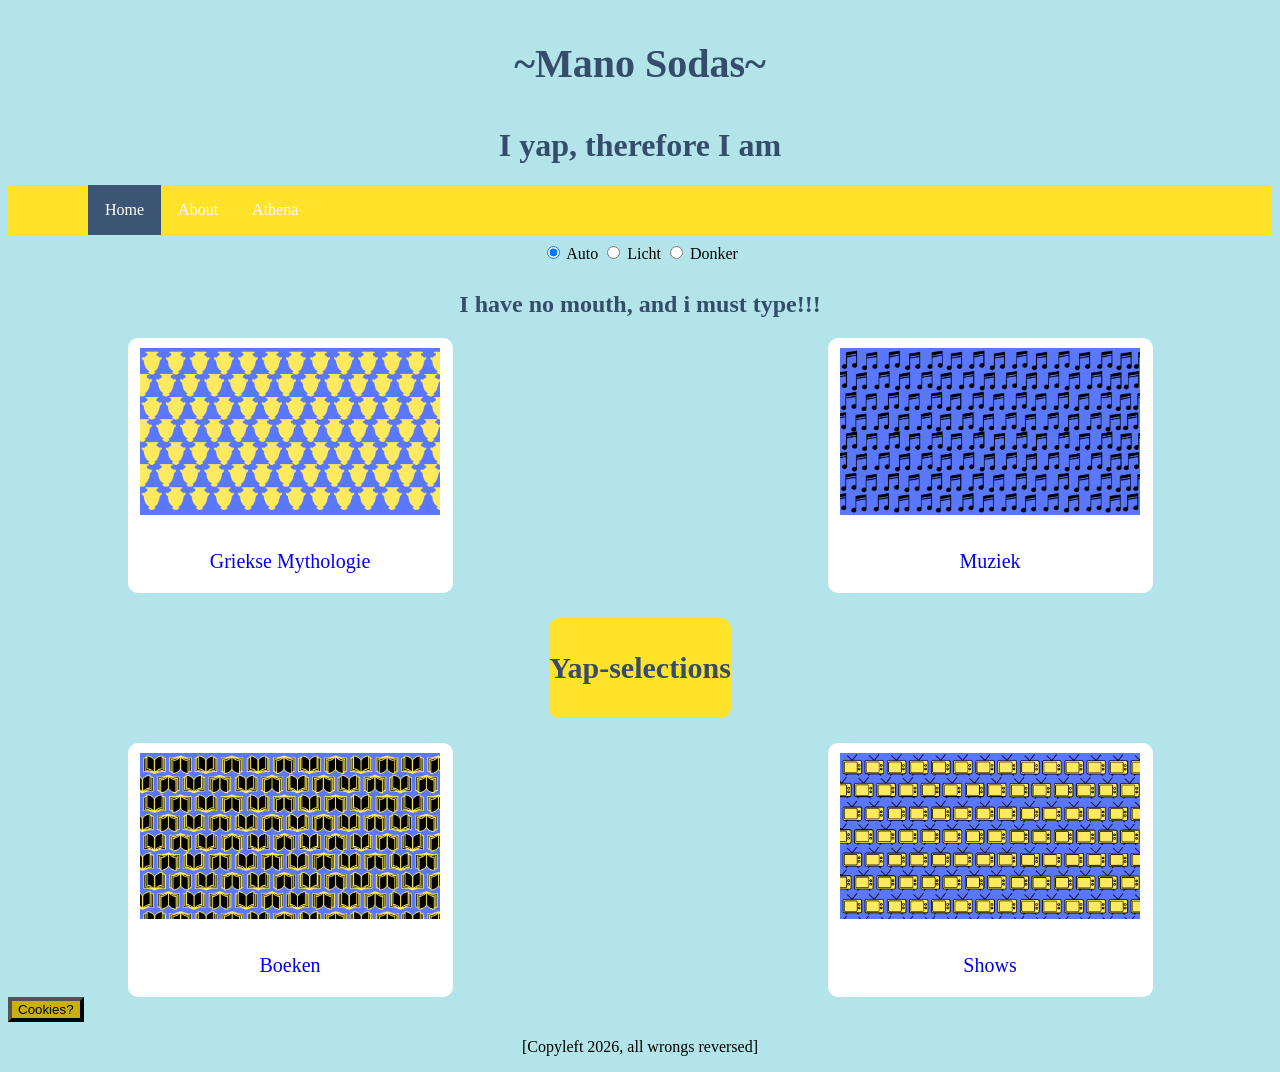
==== index.html @ f22c4a35 "responsive prev. bug fixed" ====
<!doctype html>
<html lang="en">
  <head>
    <meta charset="UTF-8" />
    <meta name="viewport" content="width=device-width, initial-scale=1.0" />
    <meta name="author" content="Shakila" />
    <meta name="color-scheme" content="dark light" />

    <title>MANO SODAS / klépos</title>
    <link rel="stylesheet" href="./style/normal_index.css" />

    <!-- Importeer het webring component, voeg jouw eigen domein toe in data-page -->
    <script
      data-page="https://manosodas.nl"
      src="https://digitaaltuintje.nl/webring.js"
      defer
    ></script>
    <!-- Importeer het webring component, voeg jouw eigen domein toe in data-page -->
    <!-- <script
      data-page="[https://voorbeeld.nl]"
      src="https://digitaaltuintje.nl/webring.js"
      defer
    ></script> -->
  </head>
 <body>
          <h3>~Mano Sodas~</h3>

      <header>
        <!-- <h3><span>~</span><span>M</span><span>a</span><span>n</span><span>o</span> <span>S</span><span>o</span><span>d</span><span>a</span>s</span><span>~</span></h3> -->
        <!-- <h3>~Mano Sodas~</h3> -->
        <h1>I yap, therefore I am</h1>
        
        <header>
        <nav>
          <ul>
            <li><a href="#index" class="active"> Home</a></li>
            <li><a href="about.html"> About</a></li>
            <li><a href="athena.html"> Athena</a></li>
            
          </ul>
        </nav>
      </header> 



        <form>
          <label for="system-mode">
            <input
              type="radio"
              id="system-mode"
              name="color-theme"
              value="auto"
              checked
            />
            Auto
          </label>
          <label for="light-mode">
            <input
              type="radio"
              id="light-mode"
              name="color-theme"
              value="light"
            />
            Licht
          </label>
          <label for="dark-mode">
            <input
              type="radio"
              id="dark-mode"
              name="color-theme"
              value="dark"
            />
            Donker
          </label>
        </form>
      </header>

           <h2>I have no mouth, and i must type!!! </h2>
          <!-- <h3> Yap-selections </h3> -->
      <main>
        <!-- <h2>I have no mouth, and i must type!!! </h2> -->
        <h2>Yap-selections </h2>


        <a href="athena.html" class="button-griek"><img src="images/light.png" alt= "plaatje van griekse krater"><p>Griekse Mythologie</p></a>
        <a href="songtxt/tame1.html" class="button-muziek"><img src="images/music.png" alt="plaate van muzieknoten"><p>Muziek</p></a>
        <a href="Tame.html" class="button-boek"><img src="images/book2.png" alt="plaatje van boeken"><p>Boeken</p></a>
        <a href="Tame.html" class="button-show"><img src="images/shows.png" alt="plaatje van een TV"><p>Shows</p></a>
       
      </main>

      <section>
      	<button commandfor="mode-dialog" command="show-modal">Cookies?</button>
         </section>
	
	<dialog id="mode-dialog">
		<!-- <form method="dialog"> -->
      <p>Het opslaan van jouw informatie doen wij niet aan. Toch zit dit tuintje binnenin de <strong>Intratuin</strong> genaamd <strong>Github</strong> waar mogelijk jouw IP adres wordt opgeslagen.</p>
      <footer>Meer weten? Kijk dan op <a href="https://docs.github.com/en/site-policy/privacy-policies/github-general-privacy-statement">Github Privacy Statement</a></footer>
       <form method="dialog">
        <button>Ik begrijp het.</button>
    </form>
  </dialog>
      <footer>
        <p>[Copyleft 2026, all wrongs reversed]</p>
      </footer>
    </body>
  </body>
</html>
---- style/normal_index.css ----
html {
  color-scheme: light dark;

  --background-full: light-dark(#b3e4e9, #2e4057);
  --background-ul: light-dark(#ffe32a, #fce762);
  --text: light-dark(#354c6a, #ddbdd5);
  --text-ul: light-dark(#000000, #fff08e);
  --hover: light-dark(#86b0e5, #2d6a6f);
  --active: light-dark(#3d5574, #92b9bd);
  --cookie: light-dark(rgb(143, 241, 234), rgb(3, 150, 140));
  --button: light-dark(#c9b010, #fce762);
  --buttonhover: light-dark(rgb(3, 59, 150), #96830b);
  --borderradius: 10px;
  --blocks: light-dark(white, #4c62c3);
  --blockshover: light-dark(blue, #f87060);
}

/* border kleuren ook in de custom proper s*/

html:has([value="light"]:checked) {
  color-scheme: light;
  background-color: var(--background);
}

html:has([value="dark"]:checked) {
  color-scheme: dark;
  background-color: var(--background);
}

body {
  background-color: var(--background-full);
}

h1,
h2,
h3 {
  color: var(--text);
  text-align: center;
}

@keyframes --title_upndown {
  0% {
    scale: 1;
  }
  10% {
    translate: 0em 0em;
    scale: 1.2 0.8;
  }
  20% {
    translate: 0em -0.25em;
    scale: crimson;
  }
  30% {
    translate: 0em -0.25em;
  }
  40% {
    scale: 0.9 1.1;
  }
  50% {
    scale: 1;
  }
  100% {
    scale: 1;
  }
}

body h3 {
  font-size: 2.5rem;
  transform-origin: center bottom;
  animation-name: --title_upndown;
  animation-duration: 3s;
  animation-iteration-count: infinite;

  &:nth-of-type(1) {
    animation-delay: 0s;
  }
}

ul {
  list-style-type: none;
  margin: 0;
  padding: 0 5rem;
  overflow: hidden;
  background-color: var(--background-ul);

  li {
    a {
      display: block;
      color: white;
      padding: 16px 17px;
      text-decoration: none;
      float: left;
    }
  }
}

ul li a:hover {
  background-color: var(--hover);
}

ul li a.active {
  /* border-radius: 17px; */
  background-color: var(--active);
}

form {
  color: var(--text-ul);
  text-align: center;
  padding: 0.5em;
}

section {
  justify-self: center;
}

button {
  background-color: var(--button);
  border-color: black;
  border-width: 4px;
  padding: clamp(1em 1em);

  &:hover {
    background-color: var(--buttonhover);
  }
}

dialog {
  margin: auto;
  text-align: center;
  max-width: 20em;

  background-color: var(--cookie);
  color: var(--text);

  &::backdrop {
    background-color: var(--backdrop-dialog);
    backdrop-filter: blur(2px);
  }
}

/* selections */

main {
  font-size: 20px;
  display: grid;
  /* section p { */
  @media (width > 60em) {
    grid-template-columns: 5em 15em 15em 5em;
    /* grid-auto-rows: 100px; */
    place-items: center;
    align-items: start;
    grid-template-areas:
      "one . . two"
      ". txt1 txt1 ."
      "three . . four";
    justify-content: center;
  }

  @media (width < 60em) {
    grid-template-columns: 15em 15em;
    /* grid-auto-rows: 100px; */
    place-items: center;
    align-items: start;
    column-gap: 50px;
    grid-template-areas:
      "one two"
      "txt1 txt1"
      "three four";
    justify-content: center;
  }

  @media (width < 45em) {
    grid-template-columns: 10em 1em;
    /* grid-auto-rows: 100px; */
    align-items: start;
    place-items: center;
    grid-gap: 50px;
    grid-template-areas:
      "txt1"
      "one"
      "two"
      "three"
      "four";
    /* "one . . two"
      ". . txt1 ."
      "three . . four"; */
    justify-content: center;
  }
}

main img {
  width: 300px;
  padding: 0.5em;
  /* height: 00px; */
}

main h2 {
  background-color: var(--background-ul);
  grid-area: txt1;
  /* text-align: center; */
  border-radius: var(--borderradius);
  height: 100px;
  display: flex;
  justify-content: center;
  align-items: center;
}

main a:nth-of-type(1) {
  background-color: var(--blocks);
  text-align: center;
  justify-content: start;
  border-radius: var(--borderradius);
  width: 325px;
  grid-area: one;
  text-decoration: none;
  &:hover {
    background-color: var(--blockshover);
  }
  &:focus {
    background-color: var(--blockshover);
  }
}

main a:nth-of-type(2) {
  background-color: var(--blocks);
  text-align: center;
  border-radius: var(--borderradius);
  width: 325px;
  /* width: 300px; */
  grid-area: two;
  text-decoration: none;
  &:hover {
    background-color: var(--blockshover);
  }
  &:focus {
    background-color: var(--blockshover);
  }
}

main a:nth-of-type(3) {
  background-color: var(--blocks);
  text-align: center;
  border-radius: var(--borderradius);
  width: 325px;
  /* width: 300px; */
  grid-area: three;
  text-decoration: none;
  &:hover {
    background-color: var(--blockshover);
  }
  &:focus {
    background-color: var(--blockshover);
  }
}

main a:nth-of-type(4) {
  background-color: var(--blocks);
  text-align: center;
  border-radius: var(--borderradius);
  width: 325px;
  /* width: 300px; */
  grid-area: four;
  text-decoration: none;
  &:hover {
    background-color: var(--blockshover);
  }
  &:focus {
    background-color: var(--blockshover);
  }
}

/* main h2 {
  background-color: white;
  padding: 15px;
  max-width: 18em;
  margin: 0 auto;
  border-radius: 20px;
}

main p:nth-of-type(1) {
  background-color: white;
  border: 3px solid red;
  border-radius: 10px;
  padding: 15px;
  color: green;
  max-width: 25em;
  text-align: left;
  margin: 0 auto; */
/* margin -> niet meer aan left side https://stackoverflow.com/questions/21245541/min-and-max-width-mess-up-text-align-center */
/* }

main a {
  background-color: green;

  p {
    color: pink;
  }

  img {
    width: 200px;
  }
} */

/* end */

footer p {
  text-align: center;
}
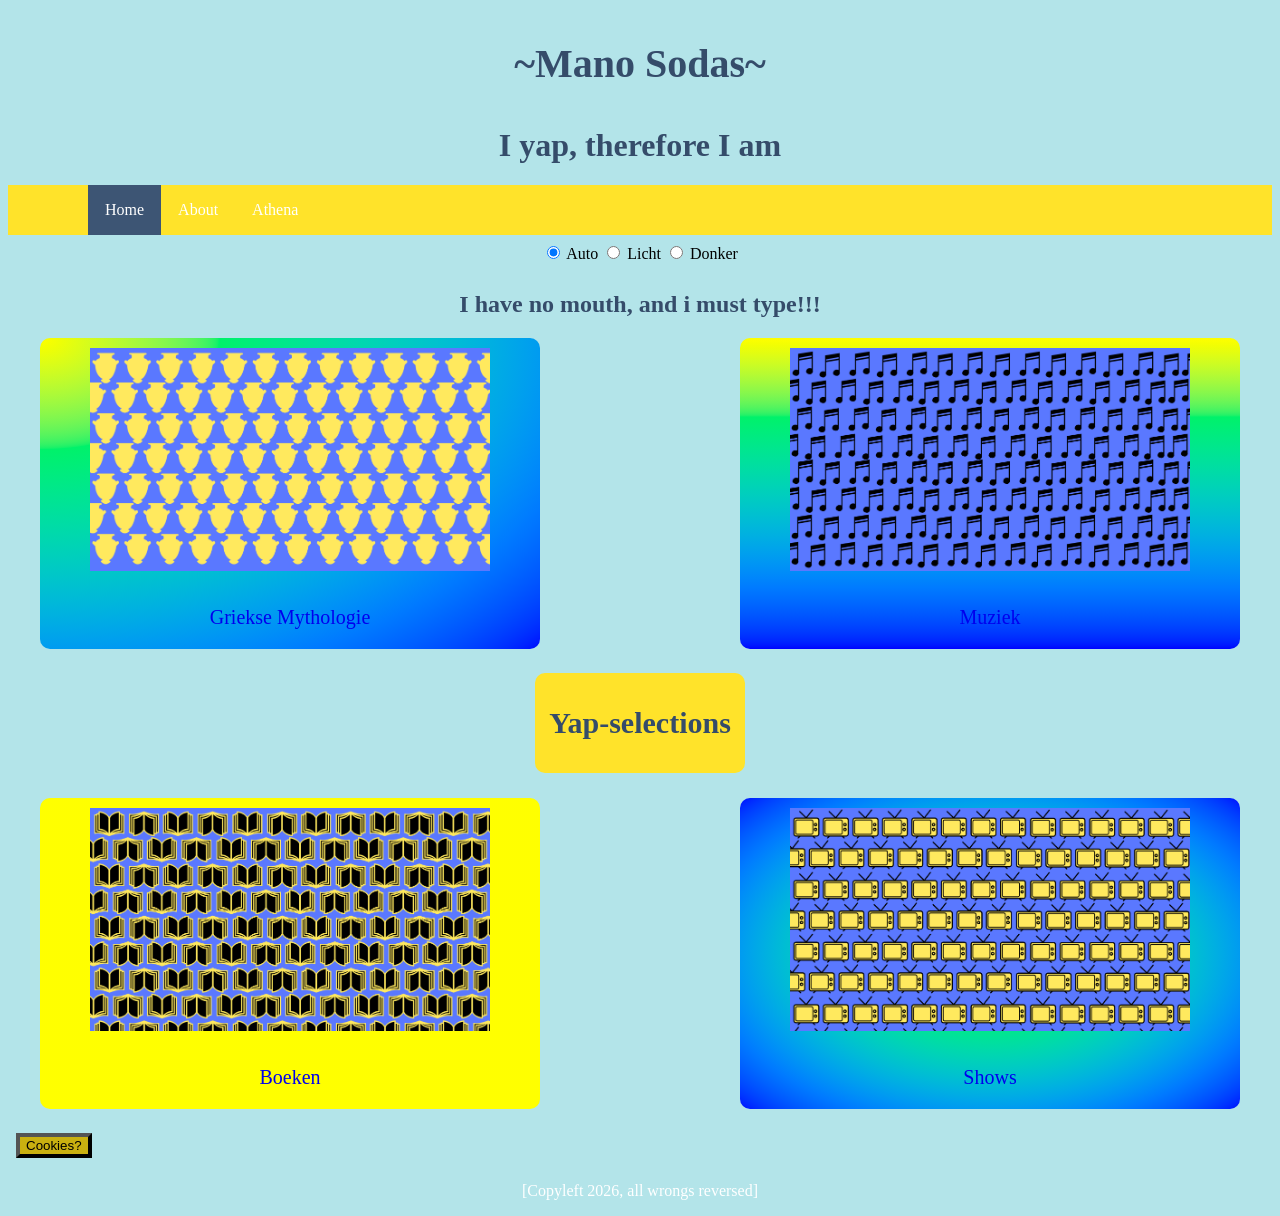
==== commit def729c7: "bugs fixed i hope lol" ====
--- a/index.html
+++ b/index.html
@@ -82,10 +82,10 @@
         <h2>Yap-selections </h2>
 
 
-        <a href="athena.html" class="button-griek"><img src="images/light.png" alt= "plaatje van griekse krater"><p>Griekse Mythologie</p></a>
-        <a href="songtxt/tame1.html" class="button-muziek"><img src="images/music.png" alt="plaate van muzieknoten"><p>Muziek</p></a>
-        <a href="Tame.html" class="button-boek"><img src="images/book2.png" alt="plaatje van boeken"><p>Boeken</p></a>
-        <a href="Tame.html" class="button-show"><img src="images/shows.png" alt="plaatje van een TV"><p>Shows</p></a>
+        <a aria-label="Griekse" href="athena.html" class="button-griek"><img src="images/light.png" alt= "plaatje van griekse krater"><p>Griekse Mythologie</p></a>
+        <a aria-label="Muziekse" href="songtxt/tame1.html" class="button-muziek"><img src="images/music.png" alt="plaate van muzieknoten"><p>Muziek</p></a>
+        <a aria-label="Boekse" href="Tame.html" class="button-boek"><img src="images/book2.png" alt="plaatje van boeken"><p>Boeken</p></a>
+        <a aria-label="Showse" href="Tame.html" class="button-show"><img src="images/shows.png" alt="plaatje van een TV"><p>Shows</p></a>
        
       </main>
 
--- a/style/normal_index.css
+++ b/style/normal_index.css
@@ -13,6 +13,11 @@
   --borderradius: 10px;
   --blocks: light-dark(white, #4c62c3);
   --blockshover: light-dark(blue, #f87060);
+  --width: 325px;
+  --widthbig: 500px;
+  --widthbig2: 400px;
+  --geel: yellow;
+  --blauw: blue;
 }
 
 /* border kleuren ook in de custom proper s*/
@@ -70,10 +75,6 @@
   animation-name: --title_upndown;
   animation-duration: 3s;
   animation-iteration-count: infinite;
-
-  &:nth-of-type(1) {
-    animation-delay: 0s;
-  }
 }
 
 ul {
@@ -111,6 +112,7 @@
 
 section {
   justify-self: center;
+  padding: 1.5em 0.5em 0.5em 0.5em;
 }
 
 button {
@@ -170,11 +172,10 @@
   }
 
   @media (width < 45em) {
-    grid-template-columns: 10em 1em;
-    /* grid-auto-rows: 100px; */
+    grid-template-columns: 10em;
     align-items: start;
     place-items: center;
-    grid-gap: 50px;
+    grid-gap: 45px;
     grid-template-areas:
       "txt1"
       "one"
@@ -200,9 +201,11 @@
   /* text-align: center; */
   border-radius: var(--borderradius);
   height: 100px;
+  width: 210px;
   display: flex;
   justify-content: center;
   align-items: center;
+  padding: clamp(0.5em 1em 1em 1em);
 }
 
 main a:nth-of-type(1) {
@@ -210,7 +213,7 @@
   text-align: center;
   justify-content: start;
   border-radius: var(--borderradius);
-  width: 325px;
+  width: var(--width);
   grid-area: one;
   text-decoration: none;
   &:hover {
@@ -219,13 +222,19 @@
   &:focus {
     background-color: var(--blockshover);
   }
+  @media (width > 60em) {
+    width: var(--widthbig);
+    img {
+      width: var(--widthbig2);
+    }
+  }
 }
 
 main a:nth-of-type(2) {
   background-color: var(--blocks);
   text-align: center;
   border-radius: var(--borderradius);
-  width: 325px;
+  width: var(--width);
   /* width: 300px; */
   grid-area: two;
   text-decoration: none;
@@ -235,13 +244,19 @@
   &:focus {
     background-color: var(--blockshover);
   }
+  @media (width > 60em) {
+    width: var(--widthbig);
+    img {
+      width: var(--widthbig2);
+    }
+  }
 }
 
 main a:nth-of-type(3) {
   background-color: var(--blocks);
   text-align: center;
   border-radius: var(--borderradius);
-  width: 325px;
+  width: var(--width);
   /* width: 300px; */
   grid-area: three;
   text-decoration: none;
@@ -251,13 +266,19 @@
   &:focus {
     background-color: var(--blockshover);
   }
+  @media (width > 60em) {
+    width: var(--widthbig);
+    img {
+      width: var(--widthbig2);
+    }
+  }
 }
 
 main a:nth-of-type(4) {
   background-color: var(--blocks);
   text-align: center;
   border-radius: var(--borderradius);
-  width: 325px;
+  width: var(--width);
   /* width: 300px; */
   grid-area: four;
   text-decoration: none;
@@ -267,6 +288,112 @@
   &:focus {
     background-color: var(--blockshover);
   }
+  @media (width > 60em) {
+    width: var(--widthbig);
+    img {
+      width: var(--widthbig2);
+    }
+  }
+}
+
+/* BUTTON ANIMATION BG */
+
+/* GLOBAL */
+@property --s {
+  /* leer de browser dat --s en percentage is */
+  syntax: "<percentage>";
+  inherits: true;
+  initial-value: 0%;
+}
+
+/* GRIEK */
+
+[aria-label="Griekse"] {
+  background-image: radial-gradient(
+    in oklch at var(--s, 0%) var(--s, 0%),
+    var(--geel),
+    var(--blauw)
+  );
+}
+
+[aria-label="Griekse"]:hover {
+  animation-name: --Greekmove;
+  animation-duration: 3s;
+  animation-iteration-count: infinite;
+  animation-timing-function: ease-out;
+  animation-direction: alternate;
+}
+
+@keyframes --Greekmove {
+  0% {
+    --s: 0%;
+  }
+  100% {
+    --s: 100%;
+  }
+}
+
+/* MUZIEK */
+
+[aria-label="Muziekse"] {
+  background-image: linear-gradient(
+    in oklch,
+    var(--geel) var(--s),
+    var(--blauw) calc(100% - var(--s))
+  );
+  transition: --s 1s;
+}
+
+[aria-label="Muziekse"]:hover {
+  --s: 100%;
+}
+
+/* BOEK */
+
+[aria-label="Boekse"] {
+  background-image: conic-gradient(
+    in oklch,
+    var(--blauw) var(--s),
+    var(--geel) var(--s)
+  );
+  transition: --s 1s;
+}
+
+[aria-label="Boekse"]:hover {
+  --s: 100%;
+}
+
+/* SHOW */
+
+[aria-label="Showse"] {
+  background-image: radial-gradient(
+    in oklch,
+    var(--geel) var(--s, 0%),
+    var(--blauw) calc(100% - var(--s, 0%))
+  );
+}
+
+[aria-label="Showse"]:hover {
+  animation-name: --Showmovee;
+  animation-duration: 4s;
+  animation-iteration-count: infinite;
+  animation-timing-function: ease-in-out;
+  animation-direction: alternate;
+}
+
+@keyframes --Showmovee {
+  0% {
+    /* JOUW CODE HIER */
+    --s: 0%;
+  }
+  50% {
+    --s: 62%;
+  }
+}
+
+[aria-label="Aboutsct"] {
+  background-color: green;
+  color: blue;
 }
 
 /* main h2 {
@@ -304,5 +431,6 @@
 /* end */
 
 footer p {
-  text-align: center;
-}
+  color: var(--blocks);
+  text-align: center;
+}
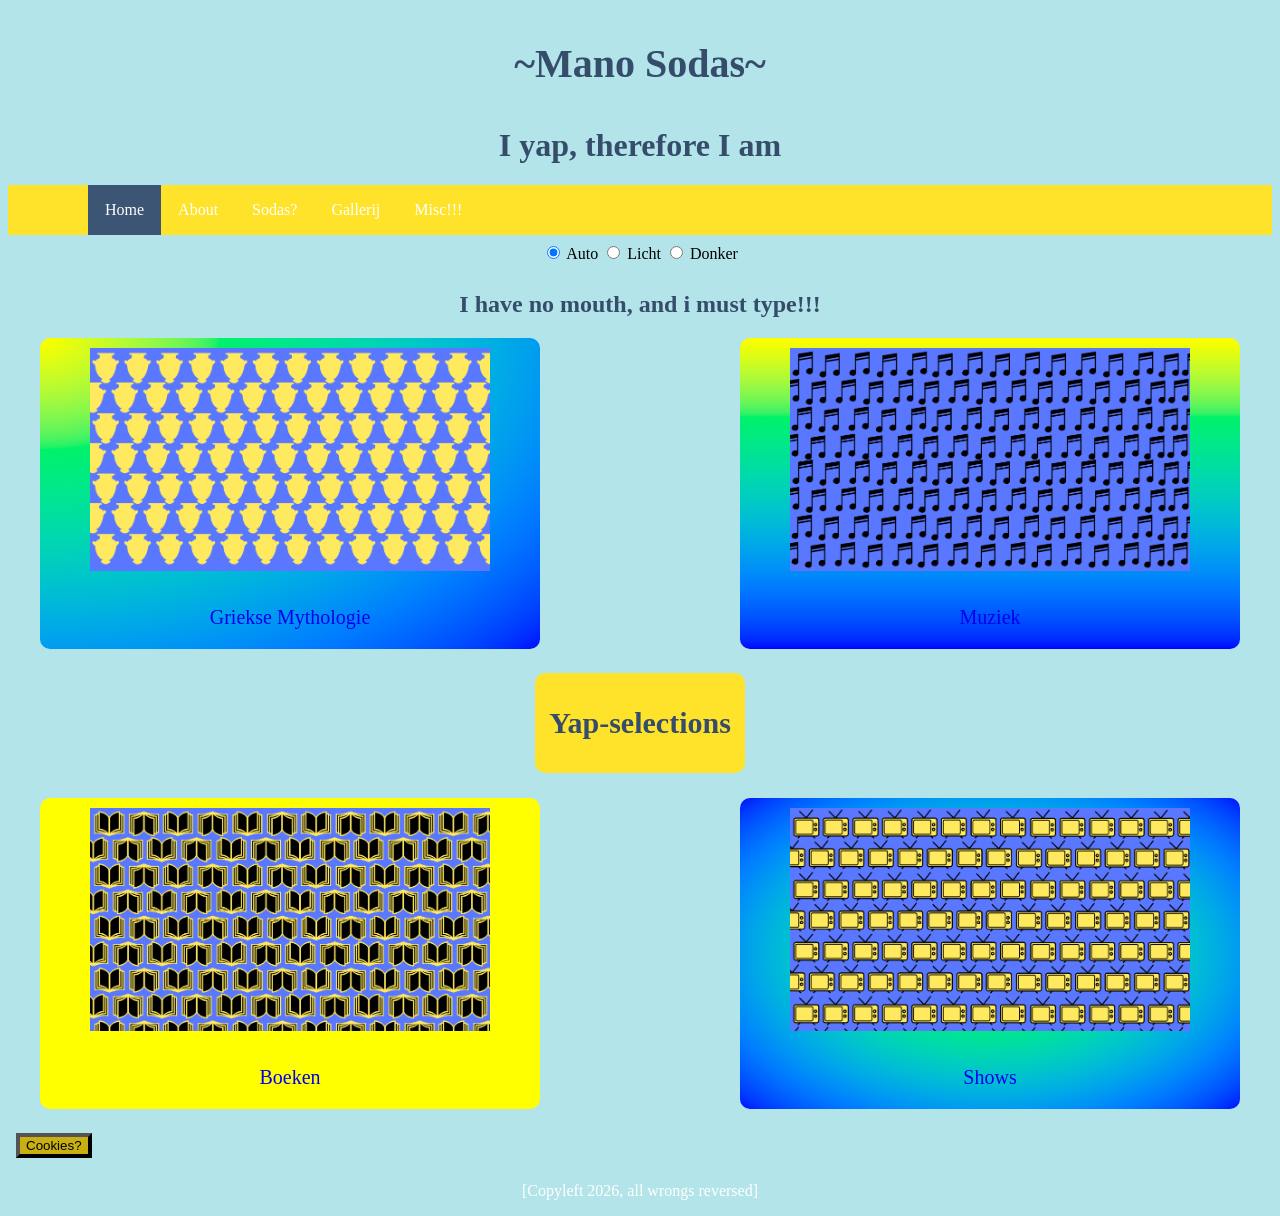
==== commit 41a60566: "teeny tiny detail" ====
--- a/index.html
+++ b/index.html
@@ -35,7 +35,9 @@
           <ul>
             <li><a href="#index" class="active"> Home</a></li>
             <li><a href="about.html"> About</a></li>
-            <li><a href="athena.html"> Athena</a></li>
+            <li><a href="Maintenance.html"> Sodas?</a></li>
+            <li><a href="Maintenance.html"> Gallerij</a></li>
+            <li><a href="Maintenance.html">Misc!!!</a></li>
             
           </ul>
         </nav>
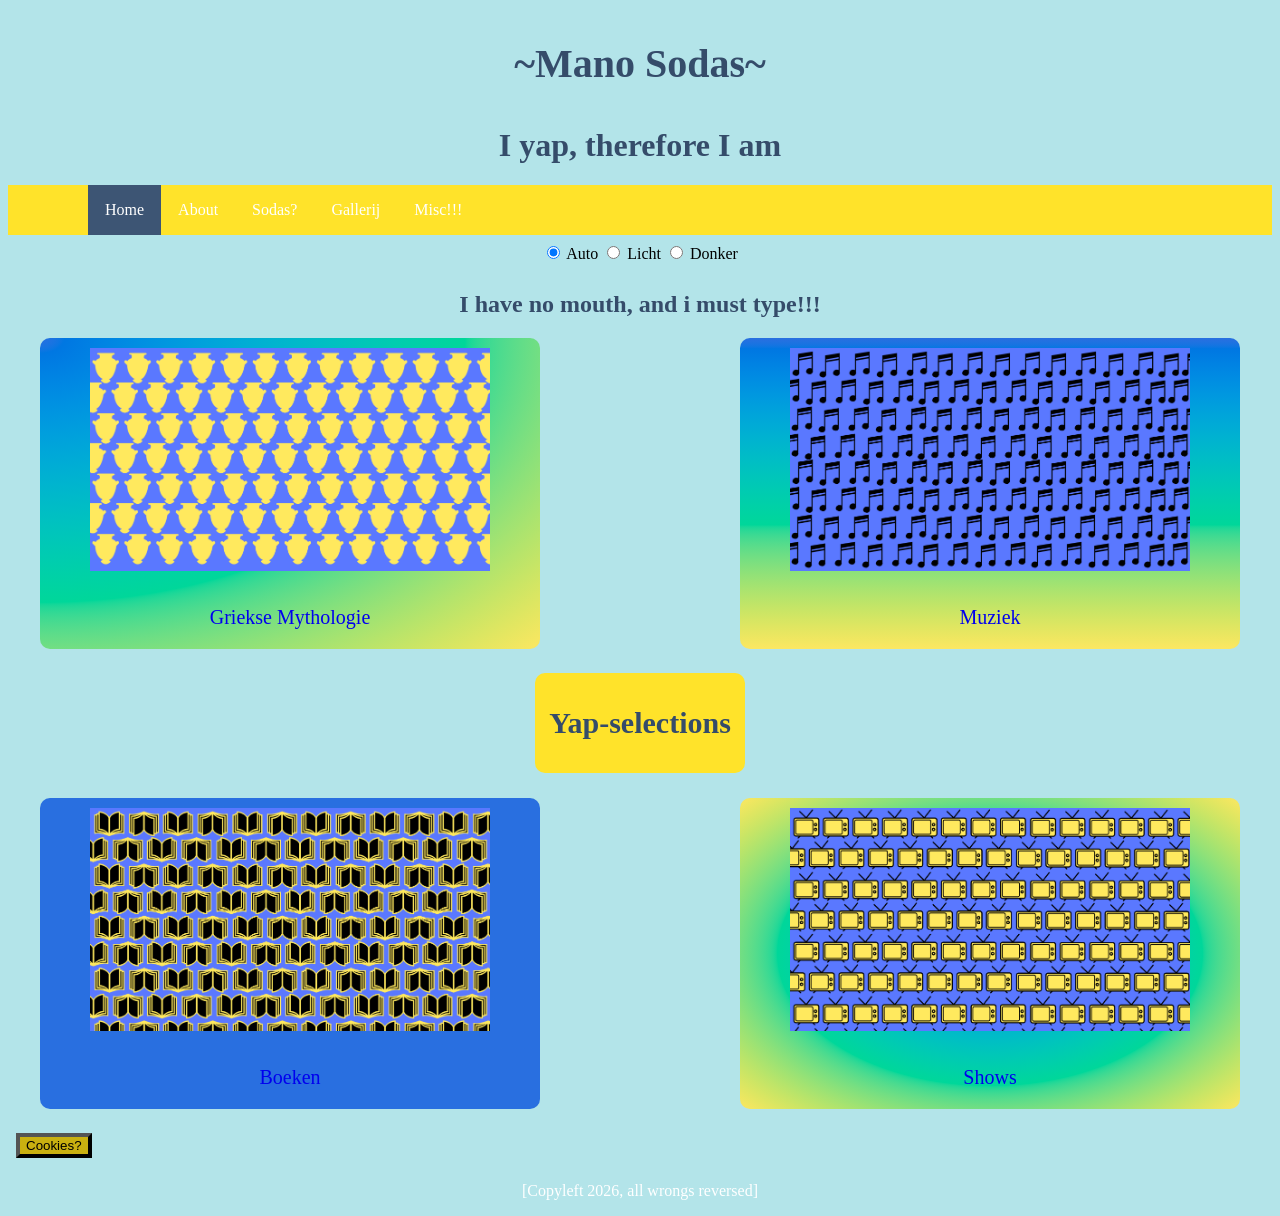
==== commit eb56df09: "light dark animatie" ====
--- a/index.html
+++ b/index.html
@@ -97,7 +97,8 @@
 	
 	<dialog id="mode-dialog">
 		<!-- <form method="dialog"> -->
-      <p>Het opslaan van jouw informatie doen wij niet aan. Toch zit dit tuintje binnenin de <strong>Intratuin</strong> genaamd <strong>Github</strong> waar mogelijk jouw IP adres wordt opgeslagen.</p>
+      <p>Het opslaan van jouw informatie doen wij niet aan. Toch zit dit tuintje binnenin de <strong>Intratuin</strong> genaamd <strong>Github</strong> waar mogelijk jouw IP adres wordt opgeslagen.
+      Verder is deze website onderdeel van een <a href="https://digitaaltuintje.nl/">Webring</a>, waar jouw IP ook mogelijk wordt opgeslagen. </p>
       <footer>Meer weten? Kijk dan op <a href="https://docs.github.com/en/site-policy/privacy-policies/github-general-privacy-statement">Github Privacy Statement</a></footer>
        <form method="dialog">
         <button>Ik begrijp het.</button>
--- a/style/normal_index.css
+++ b/style/normal_index.css
@@ -16,8 +16,8 @@
   --width: 325px;
   --widthbig: 500px;
   --widthbig2: 400px;
-  --geel: yellow;
-  --blauw: blue;
+  --geel: light-dark(rgb(41, 111, 224), #fce762);
+  --blauw: light-dark(#fce762, rgb(41, 111, 224));
 }
 
 /* border kleuren ook in de custom proper s*/
@@ -391,11 +391,6 @@
   }
 }
 
-[aria-label="Aboutsct"] {
-  background-color: green;
-  color: blue;
-}
-
 /* main h2 {
   background-color: white;
   padding: 15px;
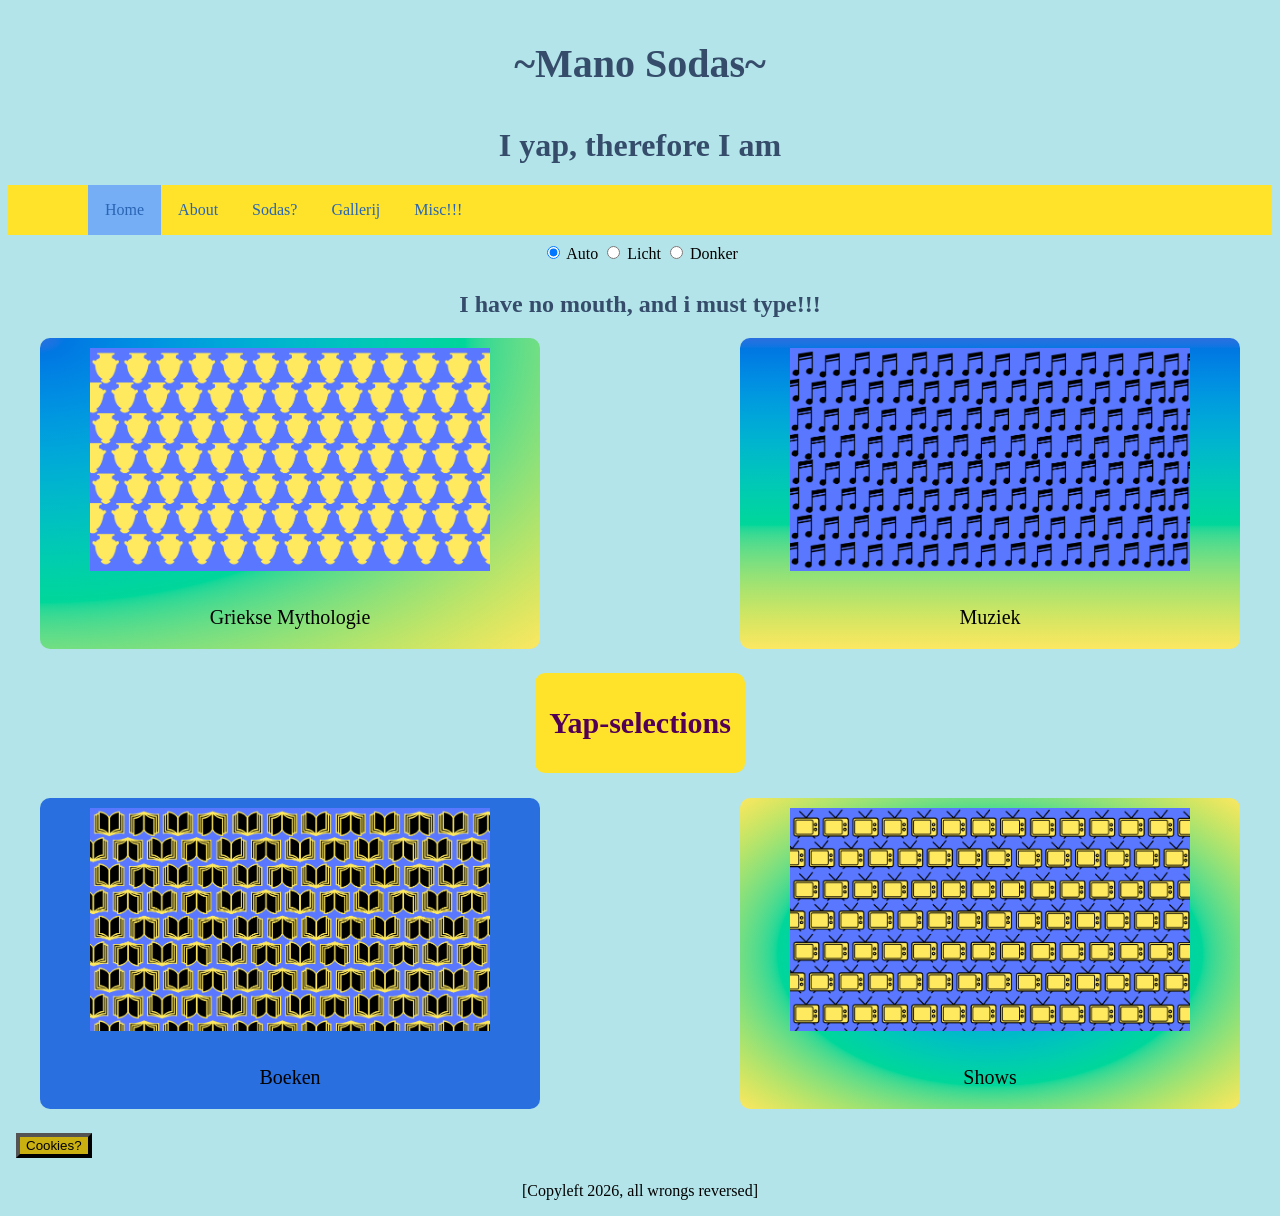
==== commit f53054b6: "fixes athena" ====
--- a/index.html
+++ b/index.html
@@ -24,8 +24,6 @@
   </head>
  <body>
           <h3>~Mano Sodas~</h3>
-
-      <header>
         <!-- <h3><span>~</span><span>M</span><span>a</span><span>n</span><span>o</span> <span>S</span><span>o</span><span>d</span><span>a</span>s</span><span>~</span></h3> -->
         <!-- <h3>~Mano Sodas~</h3> -->
         <h1>I yap, therefore I am</h1>
@@ -85,7 +83,7 @@
 
 
         <a aria-label="Griekse" href="athena.html" class="button-griek"><img src="images/light.png" alt= "plaatje van griekse krater"><p>Griekse Mythologie</p></a>
-        <a aria-label="Muziekse" href="songtxt/tame1.html" class="button-muziek"><img src="images/music.png" alt="plaate van muzieknoten"><p>Muziek</p></a>
+        <a aria-label="Muziekse" href="songtxt/tame2.html" class="button-muziek"><img src="images/music.png" alt="plaate van muzieknoten"><p>Muziek</p></a>
         <a aria-label="Boekse" href="Tame.html" class="button-boek"><img src="images/book2.png" alt="plaatje van boeken"><p>Boeken</p></a>
         <a aria-label="Showse" href="Tame.html" class="button-show"><img src="images/shows.png" alt="plaatje van een TV"><p>Shows</p></a>
        
--- a/style/normal_index.css
+++ b/style/normal_index.css
@@ -5,8 +5,10 @@
   --background-ul: light-dark(#ffe32a, #fce762);
   --text: light-dark(#354c6a, #ddbdd5);
   --text-ul: light-dark(#000000, #fff08e);
-  --hover: light-dark(#86b0e5, #2d6a6f);
+  --text-li-a: light-dark(#2965b3, #2e4057);
+  --hover: light-dark(#5578a2, #2d6a6f);
   --active: light-dark(#3d5574, #92b9bd);
+  --active2: light-dark(#75aef5, #92b9bd);
   --cookie: light-dark(rgb(143, 241, 234), rgb(3, 150, 140));
   --button: light-dark(#c9b010, #fce762);
   --buttonhover: light-dark(rgb(3, 59, 150), #96830b);
@@ -18,6 +20,10 @@
   --widthbig2: 400px;
   --geel: light-dark(rgb(41, 111, 224), #fce762);
   --blauw: light-dark(#fce762, rgb(41, 111, 224));
+  --wit: white;
+  --zwart: black;
+  --yap: light-dark(rgb(82, 0, 86), rgb(220, 97, 205));
+  --yap1: light-dark(black, black);
 }
 
 /* border kleuren ook in de custom proper s*/
@@ -74,7 +80,7 @@
   transform-origin: center bottom;
   animation-name: --title_upndown;
   animation-duration: 3s;
-  animation-iteration-count: infinite;
+  animation-iteration-count: 7;
 }
 
 ul {
@@ -87,7 +93,7 @@
   li {
     a {
       display: block;
-      color: white;
+      color: var(--text-li-a);
       padding: 16px 17px;
       text-decoration: none;
       float: left;
@@ -97,11 +103,11 @@
 
 ul li a:hover {
   background-color: var(--hover);
+  color: var(--wit);
 }
 
 ul li a.active {
-  /* border-radius: 17px; */
-  background-color: var(--active);
+  background-color: var(--active2);
 }
 
 form {
@@ -117,6 +123,7 @@
 
 button {
   background-color: var(--button);
+  color: var(--zwart);
   border-color: black;
   border-width: 4px;
   padding: clamp(1em 1em);
@@ -197,6 +204,7 @@
 
 main h2 {
   background-color: var(--background-ul);
+  color: var(--yap);
   grid-area: txt1;
   /* text-align: center; */
   border-radius: var(--borderradius);
@@ -210,6 +218,7 @@
 
 main a:nth-of-type(1) {
   background-color: var(--blocks);
+  color: var(--yap1);
   text-align: center;
   justify-content: start;
   border-radius: var(--borderradius);
@@ -218,9 +227,13 @@
   text-decoration: none;
   &:hover {
     background-color: var(--blockshover);
+    scale: 1.1;
   }
   &:focus {
     background-color: var(--blockshover);
+    scale: 1.1;
+    border-style: dashed;
+    border-color: var(--zwart);
   }
   @media (width > 60em) {
     width: var(--widthbig);
@@ -232,6 +245,7 @@
 
 main a:nth-of-type(2) {
   background-color: var(--blocks);
+  color: var(--yap1);
   text-align: center;
   border-radius: var(--borderradius);
   width: var(--width);
@@ -240,9 +254,13 @@
   text-decoration: none;
   &:hover {
     background-color: var(--blockshover);
+    scale: 1.1;
   }
   &:focus {
     background-color: var(--blockshover);
+    scale: 1.1;
+    border-style: dashed;
+    border-color: var(--zwart);
   }
   @media (width > 60em) {
     width: var(--widthbig);
@@ -254,6 +272,7 @@
 
 main a:nth-of-type(3) {
   background-color: var(--blocks);
+  color: var(--yap1);
   text-align: center;
   border-radius: var(--borderradius);
   width: var(--width);
@@ -262,9 +281,13 @@
   text-decoration: none;
   &:hover {
     background-color: var(--blockshover);
+    scale: 1.1;
   }
   &:focus {
     background-color: var(--blockshover);
+    scale: 1.1;
+    border-style: dashed;
+    border-color: var(--zwart);
   }
   @media (width > 60em) {
     width: var(--widthbig);
@@ -276,6 +299,7 @@
 
 main a:nth-of-type(4) {
   background-color: var(--blocks);
+  color: var(--yap1);
   text-align: center;
   border-radius: var(--borderradius);
   width: var(--width);
@@ -284,9 +308,13 @@
   text-decoration: none;
   &:hover {
     background-color: var(--blockshover);
+    scale: 1.1;
   }
   &:focus {
     background-color: var(--blockshover);
+    scale: 1.1;
+    border-style: dashed;
+    border-color: var(--zwart);
   }
   @media (width > 60em) {
     width: var(--widthbig);
@@ -317,6 +345,14 @@
 }
 
 [aria-label="Griekse"]:hover {
+  animation-name: --Greekmove;
+  animation-duration: 3s;
+  animation-iteration-count: infinite;
+  animation-timing-function: ease-out;
+  animation-direction: alternate;
+}
+
+[aria-label="Griekse"]:focus {
   animation-name: --Greekmove;
   animation-duration: 3s;
   animation-iteration-count: infinite;
@@ -348,6 +384,10 @@
   --s: 100%;
 }
 
+[aria-label="Muziekse"]:focus {
+  --s: 100%;
+}
+
 /* BOEK */
 
 [aria-label="Boekse"] {
@@ -356,10 +396,14 @@
     var(--blauw) var(--s),
     var(--geel) var(--s)
   );
-  transition: --s 1s;
+  transition: --s 1.5s;
 }
 
 [aria-label="Boekse"]:hover {
+  --s: 100%;
+}
+
+[aria-label="Boekse"]:focus {
   --s: 100%;
 }
 
@@ -381,11 +425,22 @@
   animation-direction: alternate;
 }
 
+[aria-label="Showse"]:focus {
+  animation-name: --Showmovee;
+  animation-duration: 4s;
+  animation-iteration-count: infinite;
+  animation-timing-function: ease-in-out;
+  animation-direction: alternate;
+}
+
 @keyframes --Showmovee {
   0% {
     /* JOUW CODE HIER */
     --s: 0%;
   }
+  /* 25% {
+    --s: 31%;
+  } */
   50% {
     --s: 62%;
   }
@@ -426,6 +481,6 @@
 /* end */
 
 footer p {
-  color: var(--blocks);
-  text-align: center;
-}
+  color: var(--zwart);
+  text-align: center;
+}
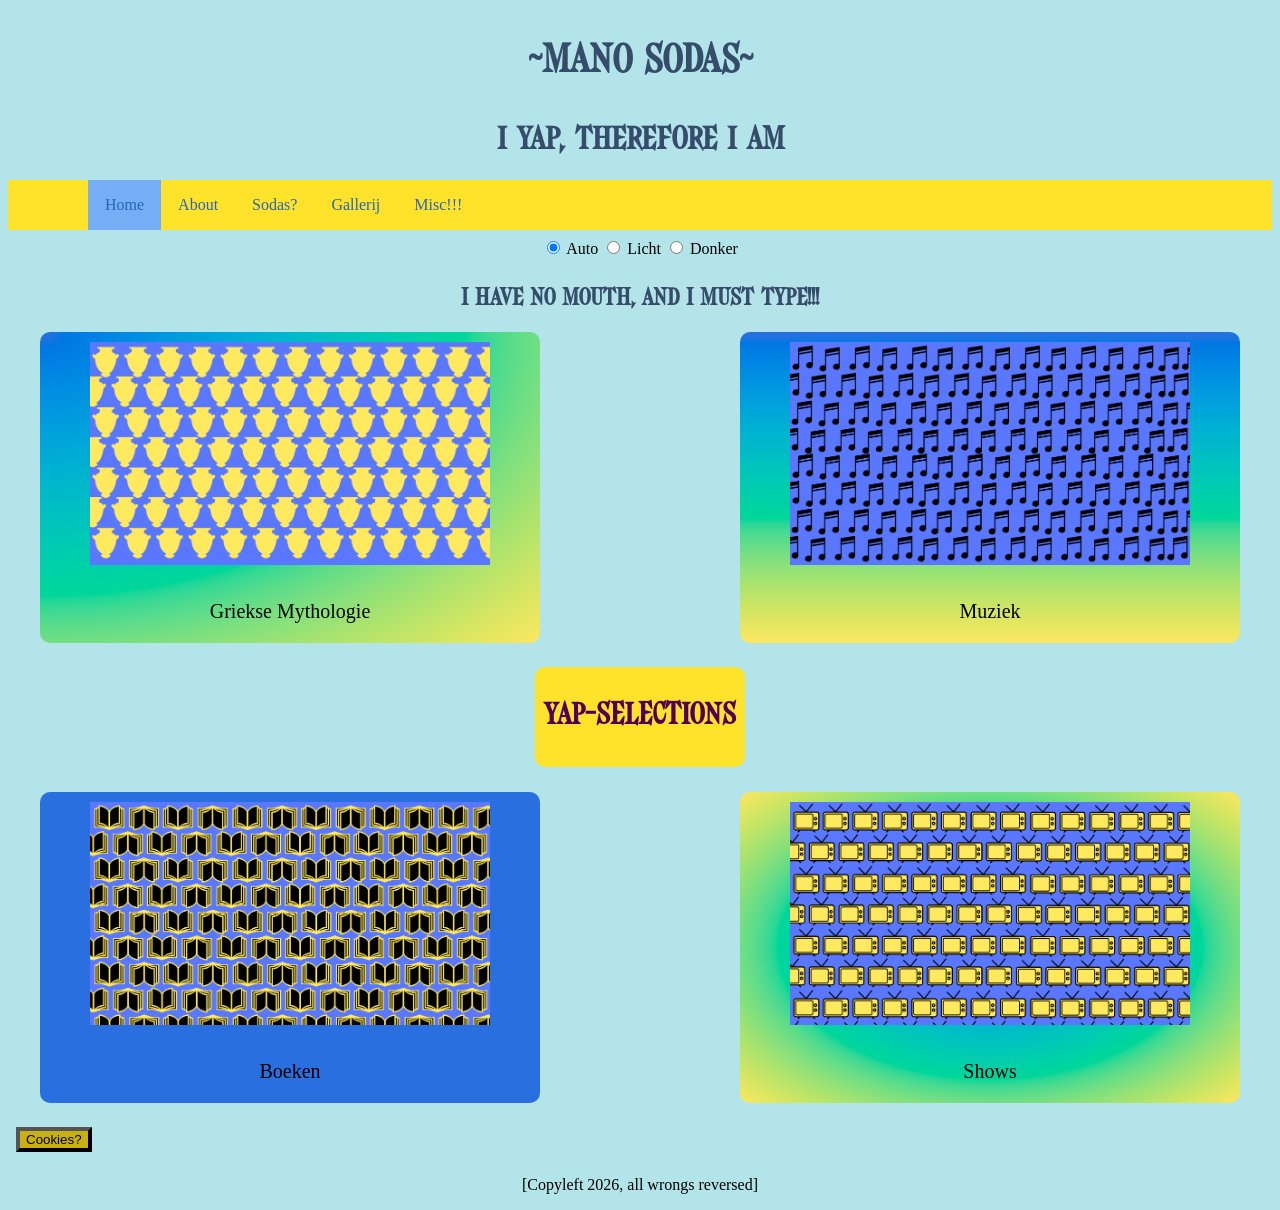
==== commit 2f1b10d8: "readme foto gedraaid en bijgevuld" ====
--- a/index.html
+++ b/index.html
@@ -22,89 +22,103 @@
       defer
     ></script> -->
   </head>
- <body>
-          <h3>~Mano Sodas~</h3>
-        <!-- <h3><span>~</span><span>M</span><span>a</span><span>n</span><span>o</span> <span>S</span><span>o</span><span>d</span><span>a</span>s</span><span>~</span></h3> -->
-        <!-- <h3>~Mano Sodas~</h3> -->
-        <h1>I yap, therefore I am</h1>
-        
-        <header>
-        <nav>
-          <ul>
-            <li><a href="#index" class="active"> Home</a></li>
-            <li><a href="about.html"> About</a></li>
-            <li><a href="Maintenance.html"> Sodas?</a></li>
-            <li><a href="Maintenance.html"> Gallerij</a></li>
-            <li><a href="Maintenance.html">Misc!!!</a></li>
-            
-          </ul>
-        </nav>
-      </header> 
+  <body>
+    <h3>~Mano Sodas~</h3>
+    <!-- <h3><span>~</span><span>M</span><span>a</span><span>n</span><span>o</span> <span>S</span><span>o</span><span>d</span><span>a</span>s</span><span>~</span></h3> -->
+    <!-- <h3>~Mano Sodas~</h3> -->
+    <h1>I yap, therefore I am</h1>
 
+    <header>
+      <nav>
+        <ul>
+          <li><a href="#index" class="active"> Home</a></li>
+          <li><a href="about.html"> About</a></li>
+          <li><a href="Maintenance.html"> Sodas?</a></li>
+          <li><a href="Maintenance.html"> Gallerij</a></li>
+          <li><a href="Maintenance.html">Misc!!!</a></li>
+        </ul>
+      </nav>
+    </header>
 
+    <header>
+      <form>
+        <label for="system-mode">
+          <input
+            type="radio"
+            id="system-mode"
+            name="color-theme"
+            value="auto"
+            checked
+          />
+          Auto
+        </label>
+        <label for="light-mode">
+          <input
+            type="radio"
+            id="light-mode"
+            name="color-theme"
+            value="light"
+          />
+          Licht
+        </label>
+        <label for="dark-mode">
+          <input type="radio" id="dark-mode" name="color-theme" value="dark" />
+          Donker
+        </label>
+      </form>
+    </header>
 
-        <form>
-          <label for="system-mode">
-            <input
-              type="radio"
-              id="system-mode"
-              name="color-theme"
-              value="auto"
-              checked
-            />
-            Auto
-          </label>
-          <label for="light-mode">
-            <input
-              type="radio"
-              id="light-mode"
-              name="color-theme"
-              value="light"
-            />
-            Licht
-          </label>
-          <label for="dark-mode">
-            <input
-              type="radio"
-              id="dark-mode"
-              name="color-theme"
-              value="dark"
-            />
-            Donker
-          </label>
-        </form>
-      </header>
+    <h2>I have no mouth, and i must type!!!</h2>
+    <!-- <h3> Yap-selections </h3> -->
+    <main>
+      <!-- <h2>I have no mouth, and i must type!!! </h2> -->
+      <h2>Yap-selections</h2>
 
-           <h2>I have no mouth, and i must type!!! </h2>
-          <!-- <h3> Yap-selections </h3> -->
-      <main>
-        <!-- <h2>I have no mouth, and i must type!!! </h2> -->
-        <h2>Yap-selections </h2>
+      <a aria-label="Griekse" href="athena.html" class="button-griek"
+        ><img src="images/light.png" alt="plaatje van griekse krater" />
+        <p>Griekse Mythologie</p></a
+      >
+      <a aria-label="Muziekse" href="songtxt/tame2.html" class="button-muziek"
+        ><img src="images/music.png" alt="plaatje van muzieknoten" />
+        <p>Muziek</p></a
+      >
+      <a aria-label="Boekse" href="Tame.html" class="button-boek"
+        ><img src="images/book2.png" alt="plaatje van boeken" />
+        <p>Boeken</p></a
+      >
+      <a aria-label="Showse" href="Tame.html" class="button-show"
+        ><img src="images/shows.png" alt="plaatje van een TV" />
+        <p>Shows</p></a
+      >
+    </main>
 
+    <section>
+      <button commandfor="mode-dialog" command="show-modal">Cookies?</button>
+    </section>
 
-        <a aria-label="Griekse" href="athena.html" class="button-griek"><img src="images/light.png" alt= "plaatje van griekse krater"><p>Griekse Mythologie</p></a>
-        <a aria-label="Muziekse" href="songtxt/tame2.html" class="button-muziek"><img src="images/music.png" alt="plaate van muzieknoten"><p>Muziek</p></a>
-        <a aria-label="Boekse" href="Tame.html" class="button-boek"><img src="images/book2.png" alt="plaatje van boeken"><p>Boeken</p></a>
-        <a aria-label="Showse" href="Tame.html" class="button-show"><img src="images/shows.png" alt="plaatje van een TV"><p>Shows</p></a>
-       
-      </main>
-
-      <section>
-      	<button commandfor="mode-dialog" command="show-modal">Cookies?</button>
-         </section>
-	
-	<dialog id="mode-dialog">
-		<!-- <form method="dialog"> -->
-      <p>Het opslaan van jouw informatie doen wij niet aan. Toch zit dit tuintje binnenin de <strong>Intratuin</strong> genaamd <strong>Github</strong> waar mogelijk jouw IP adres wordt opgeslagen.
-      Verder is deze website onderdeel van een <a href="https://digitaaltuintje.nl/">Webring</a>, waar jouw IP ook mogelijk wordt opgeslagen. </p>
-      <footer>Meer weten? Kijk dan op <a href="https://docs.github.com/en/site-policy/privacy-policies/github-general-privacy-statement">Github Privacy Statement</a></footer>
-       <form method="dialog">
+    <dialog id="mode-dialog">
+      <!-- <form method="dialog"> -->
+      <p>
+        Het opslaan van jouw informatie doen wij niet aan. Toch zit dit tuintje
+        binnenin de <strong>Intratuin</strong> genaamd
+        <strong>Github</strong> waar mogelijk jouw IP adres wordt opgeslagen.
+        Verder is deze website onderdeel van een
+        <a href="https://digitaaltuintje.nl/">Webring</a>, waar jouw IP ook
+        mogelijk wordt opgeslagen.
+      </p>
+      <footer>
+        Meer weten? Kijk dan op
+        <a
+          href="https://docs.github.com/en/site-policy/privacy-policies/github-general-privacy-statement"
+          >Github Privacy Statement</a
+        >
+      </footer>
+      <form method="dialog">
         <button>Ik begrijp het.</button>
-    </form>
-  </dialog>
-      <footer>
-        <p>[Copyleft 2026, all wrongs reversed]</p>
-      </footer>
-    </body>
+      </form>
+    </dialog>
+    <footer>
+      <p>[Copyleft 2026, all wrongs reversed]</p>
+    </footer>
   </body>
 </html>
--- a/style/normal_index.css
+++ b/style/normal_index.css
@@ -1,3 +1,8 @@
+@font-face {
+  font-family: "Mephisto";
+  src: url(/fonts/Mephisto.otf);
+}
+
 html {
   color-scheme: light dark;
 
@@ -47,6 +52,8 @@
 h3 {
   color: var(--text);
   text-align: center;
+  font-family: "Mephisto";
+  font: "Mephisto";
 }
 
 @keyframes --title_upndown {
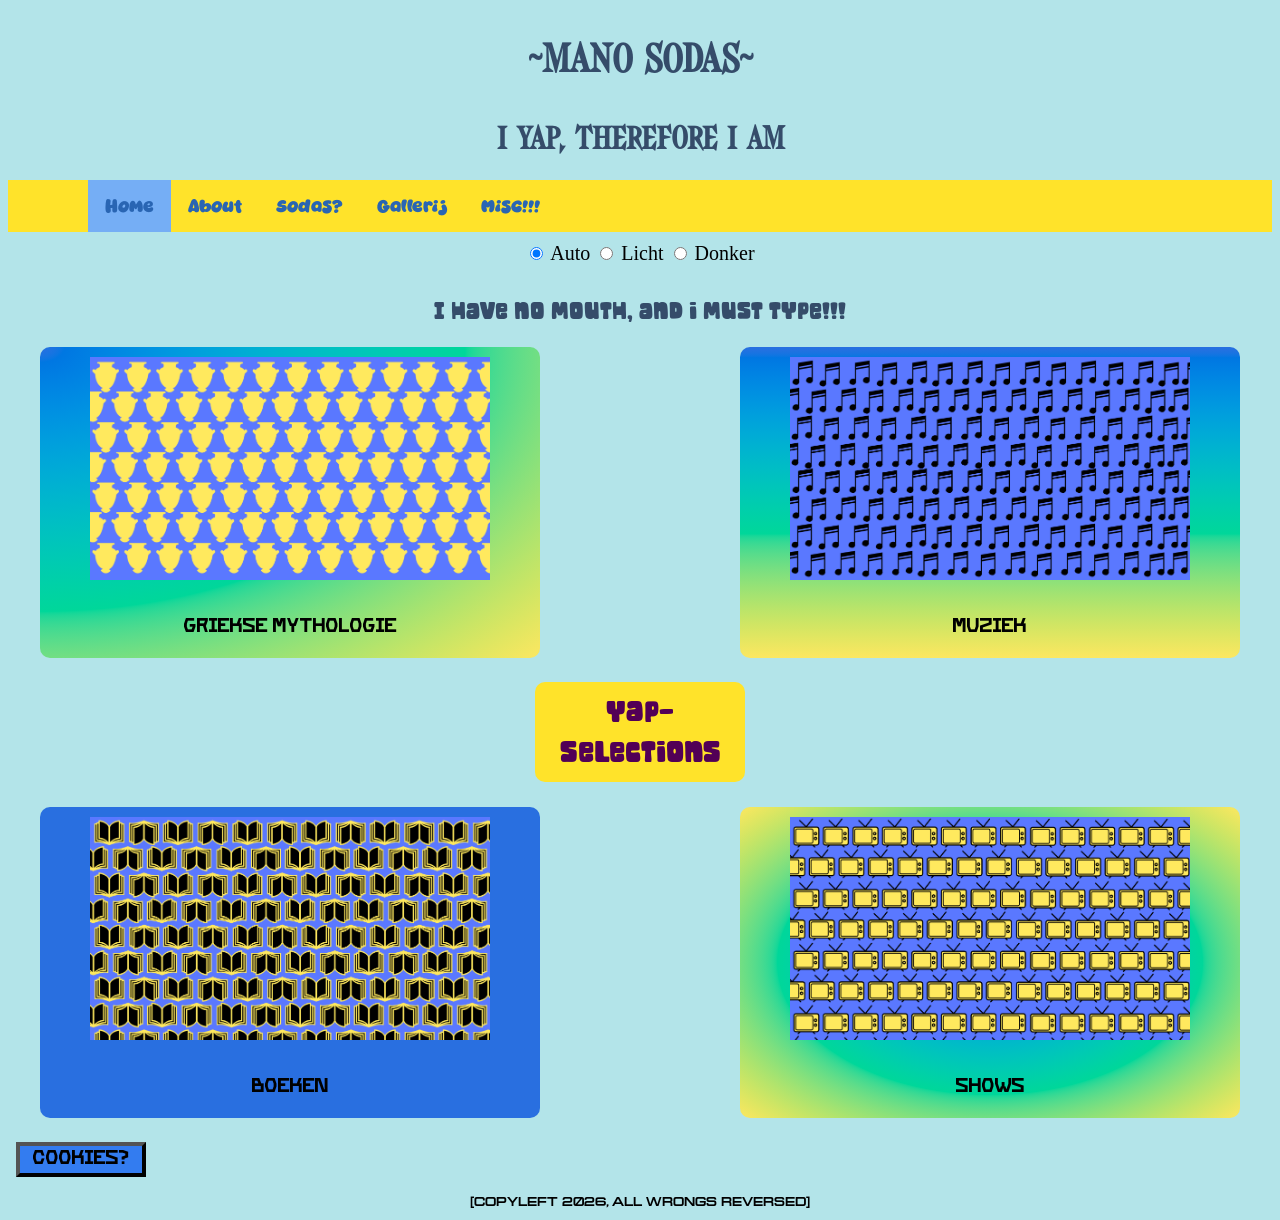
==== commit fb24da53: "last bit" ====
--- a/index.html
+++ b/index.html
@@ -28,17 +28,15 @@
     <!-- <h3>~Mano Sodas~</h3> -->
     <h1>I yap, therefore I am</h1>
 
-    <header>
-      <nav>
-        <ul>
-          <li><a href="#index" class="active"> Home</a></li>
-          <li><a href="about.html"> About</a></li>
-          <li><a href="Maintenance.html"> Sodas?</a></li>
-          <li><a href="Maintenance.html"> Gallerij</a></li>
-          <li><a href="Maintenance.html">Misc!!!</a></li>
-        </ul>
-      </nav>
-    </header>
+    <nav>
+      <ul>
+        <li><a href="#index" class="active"> Home</a></li>
+        <li><a href="about.html"> About</a></li>
+        <li><a href="Maintenance.html"> Sodas?</a></li>
+        <li><a href="Maintenance.html"> Gallerij</a></li>
+        <li><a href="Maintenance.html">Misc!!!</a></li>
+      </ul>
+    </nav>
 
     <header>
       <form>
@@ -115,6 +113,7 @@
       </footer>
       <form method="dialog">
         <button>Ik begrijp het.</button>
+        <button><a href="https://www.firefox.com/">Liever niet.</a></button>
       </form>
     </dialog>
     <footer>
--- a/style/normal_index.css
+++ b/style/normal_index.css
@@ -1,6 +1,36 @@
 @font-face {
   font-family: "Mephisto";
   src: url(/fonts/Mephisto.otf);
+}
+
+@font-face {
+  font-family: "SuperHocker";
+  src: url(/fonts/SuperHockey.ttf);
+}
+
+@font-face {
+  font-family: "CourbeSans";
+  src: url(/fonts/CourbeSans.otf);
+}
+
+@font-face {
+  font-family: "SuperBlocky";
+  src: url(/fonts/SuperBlocky.ttf);
+}
+
+@font-face {
+  font-family: "Luna";
+  src: url(/fonts/HS_LunaObscura.otf);
+}
+
+@font-face {
+  font-family: "Matcha";
+  src: url(/fonts/MatchaCih.otf);
+}
+
+@font-face {
+  font-family: "Mirano";
+  src: url(/fonts/MiranoExtendedFreebie-Light.ttf);
 }
 
 html {
@@ -15,8 +45,8 @@
   --active: light-dark(#3d5574, #92b9bd);
   --active2: light-dark(#75aef5, #92b9bd);
   --cookie: light-dark(rgb(143, 241, 234), rgb(3, 150, 140));
-  --button: light-dark(#c9b010, #fce762);
-  --buttonhover: light-dark(rgb(3, 59, 150), #96830b);
+  --button: light-dark(rgb(51, 124, 240), #fce762);
+  --buttonhover: light-dark(rgb(3, 59, 150), #b9a210);
   --borderradius: 10px;
   --blocks: light-dark(white, #4c62c3);
   --blockshover: light-dark(blue, #f87060);
@@ -48,12 +78,17 @@
 }
 
 h1,
-h2,
 h3 {
   color: var(--text);
   text-align: center;
   font-family: "Mephisto";
-  font: "Mephisto";
+}
+
+h2 {
+  color: var(--text);
+  text-align: center;
+  font-family: "SuperHocker";
+  font-weight: 50;
 }
 
 @keyframes --title_upndown {
@@ -95,6 +130,7 @@
   margin: 0;
   padding: 0 5rem;
   overflow: hidden;
+  font-family: "Matcha";
   background-color: var(--background-ul);
 
   li {
@@ -121,6 +157,7 @@
   color: var(--text-ul);
   text-align: center;
   padding: 0.5em;
+  font-size: 20px;
 }
 
 section {
@@ -131,22 +168,43 @@
 button {
   background-color: var(--button);
   color: var(--zwart);
-  border-color: black;
+  font-family: "CourbeSans";
+  font-size: 20px;
+  border-color: var(--zwart);
   border-width: 4px;
-  padding: clamp(1em 1em);
-
+  height: 35px;
+  width: 130px;
   &:hover {
     background-color: var(--buttonhover);
+    color: var(--wit);
   }
 }
 
 dialog {
   margin: auto;
   text-align: center;
-  max-width: 20em;
-
+  max-width: 25em;
   background-color: var(--cookie);
-  color: var(--text);
+  color: var(--zwart);
+  font-family: "Mirano";
+  font-size: 15px;
+  button {
+    height: 30px;
+    width: 150px;
+    font-family: "CourbeSans";
+    font-size: 15px;
+    color: var(--blockshover);
+    a {
+      text-decoration: none;
+      color: var(--zwart);
+    }
+  }
+  a {
+    color: var(--geel);
+    &:hover {
+      color: var(--yap);
+    }
+  }
 
   &::backdrop {
     background-color: var(--backdrop-dialog);
@@ -158,6 +216,8 @@
 
 main {
   font-size: 20px;
+  font-family: "CourbeSans";
+  font-weight: 200;
   display: grid;
   /* section p { */
   @media (width > 60em) {
@@ -278,7 +338,8 @@
 }
 
 main a:nth-of-type(3) {
-  background-color: var(--blocks);
+  /* background-color: var(--blocks); */
+  /* background-color: linear-gradient(var(--blauw), var(--geel)); */
   color: var(--yap1);
   text-align: center;
   border-radius: var(--borderradius);
@@ -287,11 +348,9 @@
   grid-area: three;
   text-decoration: none;
   &:hover {
-    background-color: var(--blockshover);
     scale: 1.1;
   }
   &:focus {
-    background-color: var(--blockshover);
     scale: 1.1;
     border-style: dashed;
     border-color: var(--zwart);
@@ -442,7 +501,6 @@
 
 @keyframes --Showmovee {
   0% {
-    /* JOUW CODE HIER */
     --s: 0%;
   }
   /* 25% {
@@ -453,41 +511,9 @@
   }
 }
 
-/* main h2 {
-  background-color: white;
-  padding: 15px;
-  max-width: 18em;
-  margin: 0 auto;
-  border-radius: 20px;
-}
-
-main p:nth-of-type(1) {
-  background-color: white;
-  border: 3px solid red;
-  border-radius: 10px;
-  padding: 15px;
-  color: green;
-  max-width: 25em;
-  text-align: left;
-  margin: 0 auto; */
-/* margin -> niet meer aan left side https://stackoverflow.com/questions/21245541/min-and-max-width-mess-up-text-align-center */
-/* }
-
-main a {
-  background-color: green;
-
-  p {
-    color: pink;
-  }
-
-  img {
-    width: 200px;
-  }
-} */
-
-/* end */
-
 footer p {
   color: var(--zwart);
   text-align: center;
-}
+  font-size: 11px;
+  font-family: "Luna", Times, serif;
+}
